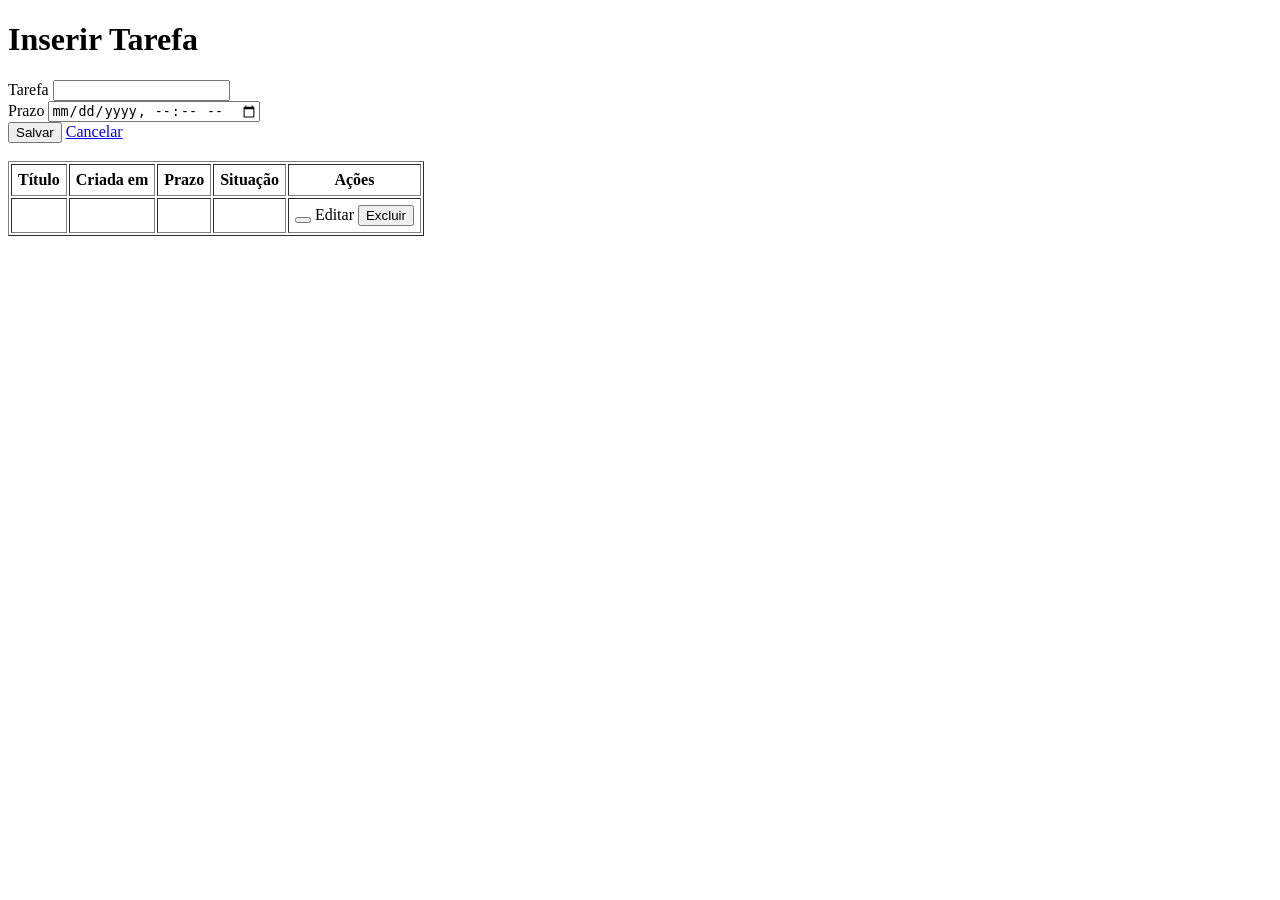
==== src/main/resources/templates/index.html @ baf641aa "faltando style" ====
<!DOCTYPE html>
<html xmlns:th="http://www.thymeleaf.org">
    <head>
        <meta charset="utf-8">
        <meta http-equiv="X-UA-Compatible" content="IE=edge">
        <title>Lista de Tarefas</title>
        <meta name="description" content="">
        <meta name="viewport" content="width=device-width, initial-scale=1">
    </head>
    <body>
        <h1 th:text="${editando} != null ? 'Editar Tarefa' : 'Inserir Tarefa'">Inserir Tarefa</h1>

        <!--
            Um único formulário serve tanto para criar quanto para editar:
            se o campo id vier preenchido (modo edição), o controller faz
            update; se vier vazio (nova tarefa), o controller faz insert.
        -->
        <form method="post" action="/salvar">
            <input type="hidden" name="id" th:value="${editando} != null ? ${editando.id} : ''"/>

            <label>Tarefa</label>
            <input type="text" name="title" th:value="${editando} != null ? ${editando.title} : ''" required/><br>

            <label>Prazo</label>
            <input type="datetime-local" name="deadLine"
                   th:value="${editando} != null ? ${editando.deadLine} : ''" required/><br>

            <button type="submit" th:text="${editando} != null ? 'Atualizar' : 'Salvar'">Salvar</button>
            <a th:if="${editando} != null" href="/">Cancelar</a>
        </form>

        <br>
        <table border="1" cellpadding="6">
            <thead>
                <tr>
                    <th>Título</th>
                    <th>Criada em</th>
                    <th>Prazo</th>
                    <th>Situação</th>
                    <th>Ações</th>
                </tr>
            </thead>
            <tbody>
                <tr th:each="todo : ${todos}">
                    <td th:text="${todo.title}"></td>
                    <td th:text="${#temporals.format(todo.createdAt, 'dd/MM/yyyy HH:mm')}"></td>
                    <td th:text="${#temporals.format(todo.deadLine, 'dd/MM/yyyy HH:mm')}"></td>
                    <td th:text="${todo.finished} ? 'Concluída' : 'Pendente'"></td>
                    <td>
                        <form method="post" th:action="@{/{id}/concluir(id=${todo.id})}" style="display:inline">
                            <button type="submit" th:text="${todo.finished} ? 'Reabrir' : 'Concluir'"></button>
                        </form>
                        <a th:href="@{/{id}/editar(id=${todo.id})}">Editar</a>
                        <form method="post" th:action="@{/{id}/excluir(id=${todo.id})}" style="display:inline"
                              onsubmit="return confirm('Tem certeza que deseja excluir esta tarefa?');">
                            <button type="submit">Excluir</button>
                        </form>
                    </td>
                </tr>
            </tbody>
        </table>
    </body>
</html>
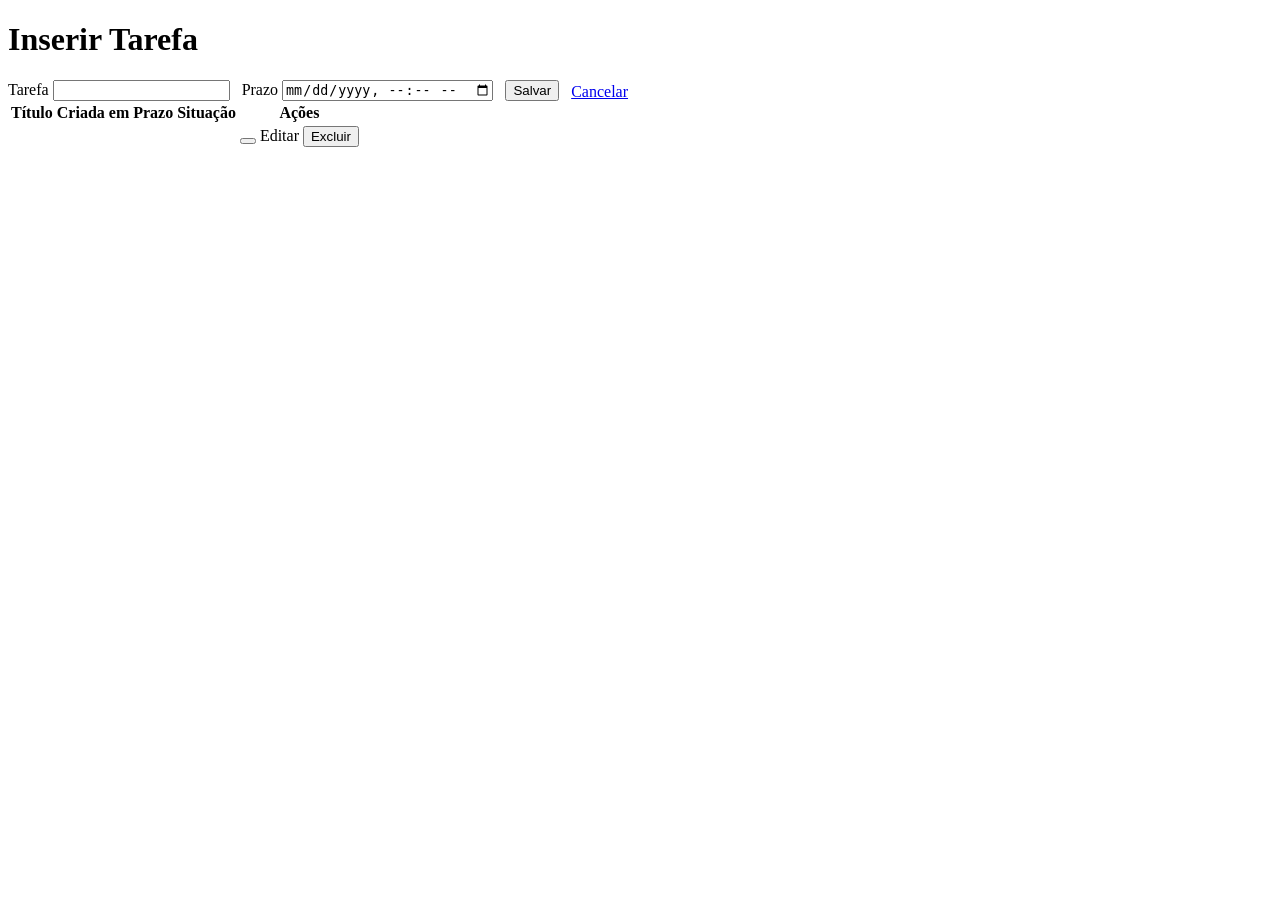
==== commit 99fe64da: "agr com style" ====
--- a/src/main/resources/templates/index.html
+++ b/src/main/resources/templates/index.html
@@ -6,58 +6,72 @@
         <title>Lista de Tarefas</title>
         <meta name="description" content="">
         <meta name="viewport" content="width=device-width, initial-scale=1">
+        <link rel="stylesheet" href="/style.css">
     </head>
     <body>
-        <h1 th:text="${editando} != null ? 'Editar Tarefa' : 'Inserir Tarefa'">Inserir Tarefa</h1>
+        <main class="container">
+            <h1 th:text="${editando} != null ? 'Editar Tarefa' : 'Inserir Tarefa'">Inserir Tarefa</h1>
 
-        <!--
-            Um único formulário serve tanto para criar quanto para editar:
-            se o campo id vier preenchido (modo edição), o controller faz
-            update; se vier vazio (nova tarefa), o controller faz insert.
-        -->
-        <form method="post" action="/salvar">
-            <input type="hidden" name="id" th:value="${editando} != null ? ${editando.id} : ''"/>
+            <!--
+                Um único formulário serve tanto para criar quanto para editar:
+                se o campo id vier preenchido (modo edição), o controller faz
+                update; se vier vazio (nova tarefa), o controller faz insert.
+            -->
+            <section class="box-interna form-box">
+                <form method="post" action="/salvar" style="display:flex; flex-wrap:wrap; gap:12px; align-items:flex-end;">
+                    <input type="hidden" name="id" th:value="${editando} != null ? ${editando.id} : ''"/>
 
-            <label>Tarefa</label>
-            <input type="text" name="title" th:value="${editando} != null ? ${editando.title} : ''" required/><br>
+                    <div class="campo">
+                        <label>Tarefa</label>
+                        <input type="text" name="title" th:value="${editando} != null ? ${editando.title} : ''" required/>
+                    </div>
 
-            <label>Prazo</label>
-            <input type="datetime-local" name="deadLine"
-                   th:value="${editando} != null ? ${editando.deadLine} : ''" required/><br>
+                    <div class="campo">
+                        <label>Prazo</label>
+                        <input type="datetime-local" name="deadLine"
+                               th:value="${editando} != null ? ${editando.deadLine} : ''" required/>
+                    </div>
 
-            <button type="submit" th:text="${editando} != null ? 'Atualizar' : 'Salvar'">Salvar</button>
-            <a th:if="${editando} != null" href="/">Cancelar</a>
-        </form>
+                    <button type="submit" class="btn-salvar" th:text="${editando} != null ? 'Atualizar' : 'Salvar'">Salvar</button>
+                    <a th:if="${editando} != null" href="/" class="btn-cancelar">Cancelar</a>
+                </form>
+            </section>
 
-        <br>
-        <table border="1" cellpadding="6">
-            <thead>
-                <tr>
-                    <th>Título</th>
-                    <th>Criada em</th>
-                    <th>Prazo</th>
-                    <th>Situação</th>
-                    <th>Ações</th>
-                </tr>
-            </thead>
-            <tbody>
-                <tr th:each="todo : ${todos}">
-                    <td th:text="${todo.title}"></td>
-                    <td th:text="${#temporals.format(todo.createdAt, 'dd/MM/yyyy HH:mm')}"></td>
-                    <td th:text="${#temporals.format(todo.deadLine, 'dd/MM/yyyy HH:mm')}"></td>
-                    <td th:text="${todo.finished} ? 'Concluída' : 'Pendente'"></td>
-                    <td>
-                        <form method="post" th:action="@{/{id}/concluir(id=${todo.id})}" style="display:inline">
-                            <button type="submit" th:text="${todo.finished} ? 'Reabrir' : 'Concluir'"></button>
-                        </form>
-                        <a th:href="@{/{id}/editar(id=${todo.id})}">Editar</a>
-                        <form method="post" th:action="@{/{id}/excluir(id=${todo.id})}" style="display:inline"
-                              onsubmit="return confirm('Tem certeza que deseja excluir esta tarefa?');">
-                            <button type="submit">Excluir</button>
-                        </form>
-                    </td>
-                </tr>
-            </tbody>
-        </table>
+            <section class="box-interna tabela-box">
+                <table>
+                    <thead>
+                        <tr>
+                            <th>Título</th>
+                            <th>Criada em</th>
+                            <th>Prazo</th>
+                            <th>Situação</th>
+                            <th>Ações</th>
+                        </tr>
+                    </thead>
+                    <tbody>
+                        <tr th:each="todo : ${todos}">
+                            <td data-label="Título" th:text="${todo.title}"></td>
+                            <td data-label="Criada em" th:text="${#temporals.format(todo.createdAt, 'dd/MM/yyyy HH:mm')}"></td>
+                            <td data-label="Prazo" th:text="${#temporals.format(todo.deadLine, 'dd/MM/yyyy HH:mm')}"></td>
+                            <td data-label="Situação">
+                                <span th:class="${todo.finished} ? 'situacao-concluida' : 'situacao-pendente'"
+                                      th:text="${todo.finished} ? 'Concluída' : 'Pendente'"></span>
+                            </td>
+                            <td data-label="Ações" class="acoes">
+                                <form method="post" th:action="@{/{id}/concluir(id=${todo.id})}" style="display:inline">
+                                    <button type="submit" th:class="${todo.finished} ? 'btn-reabrir' : 'btn-concluir'"
+                                            th:text="${todo.finished} ? 'Reabrir' : 'Concluir'"></button>
+                                </form>
+                                <a th:href="@{/{id}/editar(id=${todo.id})}" class="btn-editar">Editar</a>
+                                <form method="post" th:action="@{/{id}/excluir(id=${todo.id})}" style="display:inline"
+                                      onsubmit="return confirm('Tem certeza que deseja excluir esta tarefa?');">
+                                    <button type="submit" class="btn-excluir">Excluir</button>
+                                </form>
+                            </td>
+                        </tr>
+                    </tbody>
+                </table>
+            </section>
+        </main>
     </body>
 </html>
